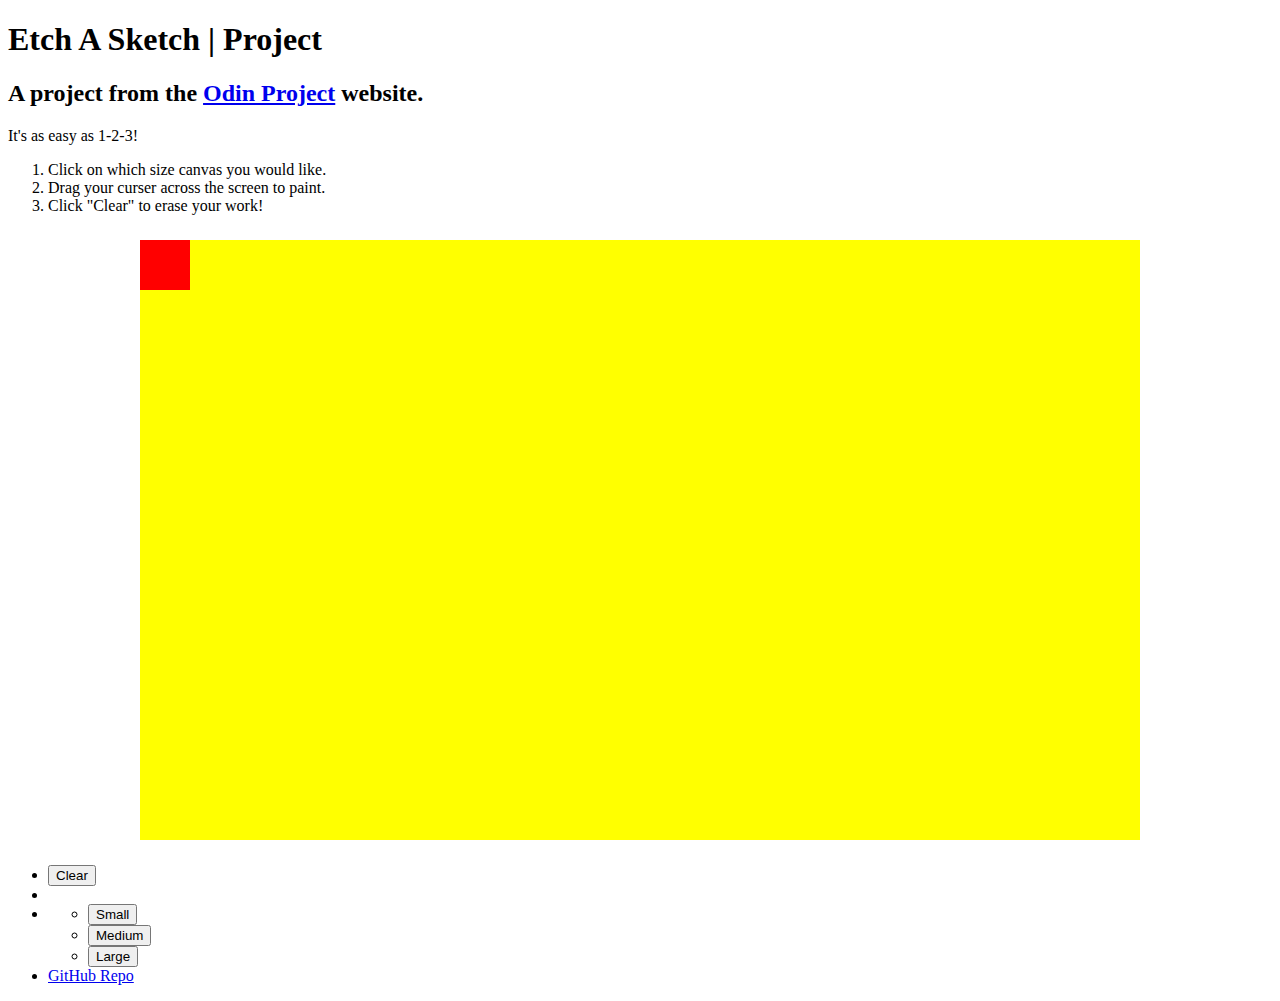
==== Etch/index.html @ 753aa739 "first commit" ====
<!DOCTYPE HTML>
<html>
    <head>
        <meta charset="utf-8">
        <meta lang="en">
        <link type="text/css" rel="stylesheet" href="_css/main.css">
        <title>Etch A Sketch</title>
    </head>
    
    <body>
        <header>
            <h1>Etch A Sketch | Project</h1>
            <h2>A project from the <a href="http://www.theodinproject.com">Odin Project</a> website.</h2>
        </header>
        
        <div id="instruction">
            <p>It's as easy as 1-2-3!</p>
            <ol>
                <li> Click on which size canvas you would like.</li>
                <li> Drag your curser across the screen to paint.</li>
                <li> Click "Clear" to erase your work!</li>
            </ol>
        
        </div>   
            
       
            
        
        <div id="container">
            <div id="pixel"></div>
        </div>
        
        <footer>
            <ul>
                <li><button type="button" id="clearButton">Clear</button> </li>
                <li><div class="color"></div></li>
                <li><ul>
                        <li><button type="button" id="smallButton">Small</button> </li>
                        <li><button type="button" id="mediumButton">Medium</button> </li>
                        <li><button type="button" id="largeButton">Large</button> </li>
                    </ul></li>
                    <li><a href="#"> GitHub Repo </a> </li>
            </ul>
        </footer>
        
        <!-- Scripts -->
        <script type="text/javascript" src="_js/jquery-2.1.3.min.js"></script> <!--jQuery -->
        <script type="text/javascript" src="_js/jquery-ui.min.js"></script> <!--JQuery UI -->
        <script type="text/javascript" src="_js/scripts.js"></script> <!-- JS UI scripts -->
        <script type="text/javascript" src="_js/grid.js"></script> <!-- JS Grid script -->
    
    </body>


</html>

<!-- Notes -->
---- Etch/_css/main.css ----
#pixel{
    height: 10px;
    width: 10px;
    display: inline-block;
}

#container{
    width: 100%;
    height: 600px;
}
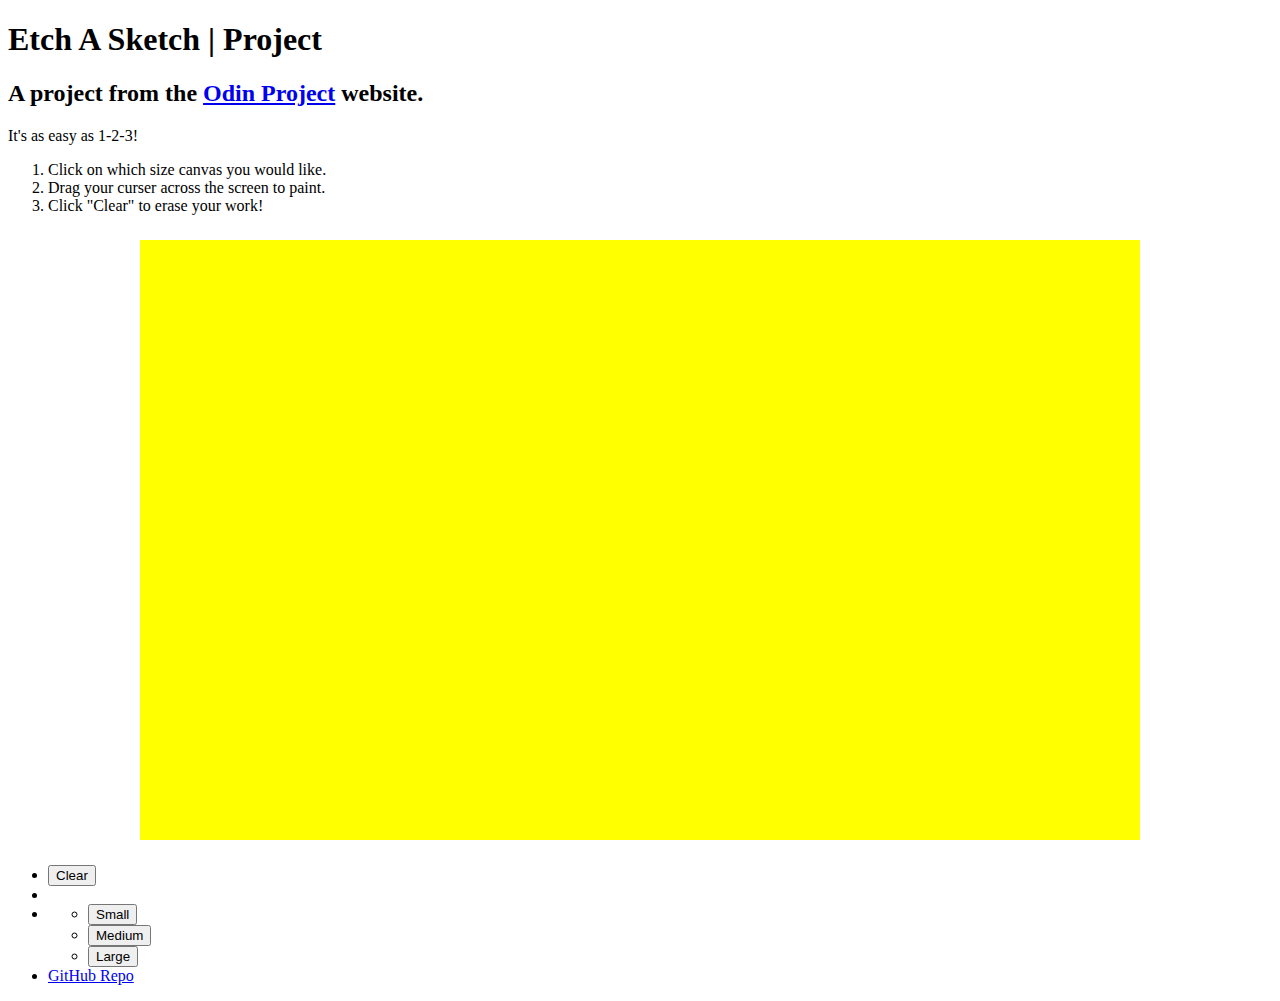
==== commit bb49f480: "na" ====
--- a/Etch/index.html
+++ b/Etch/index.html
@@ -27,7 +27,7 @@
             
         
         <div id="container">
-            <div id="pixel"></div>
+            <!-- <div id="pixel"></div>  -->
         </div>
         
         <footer>
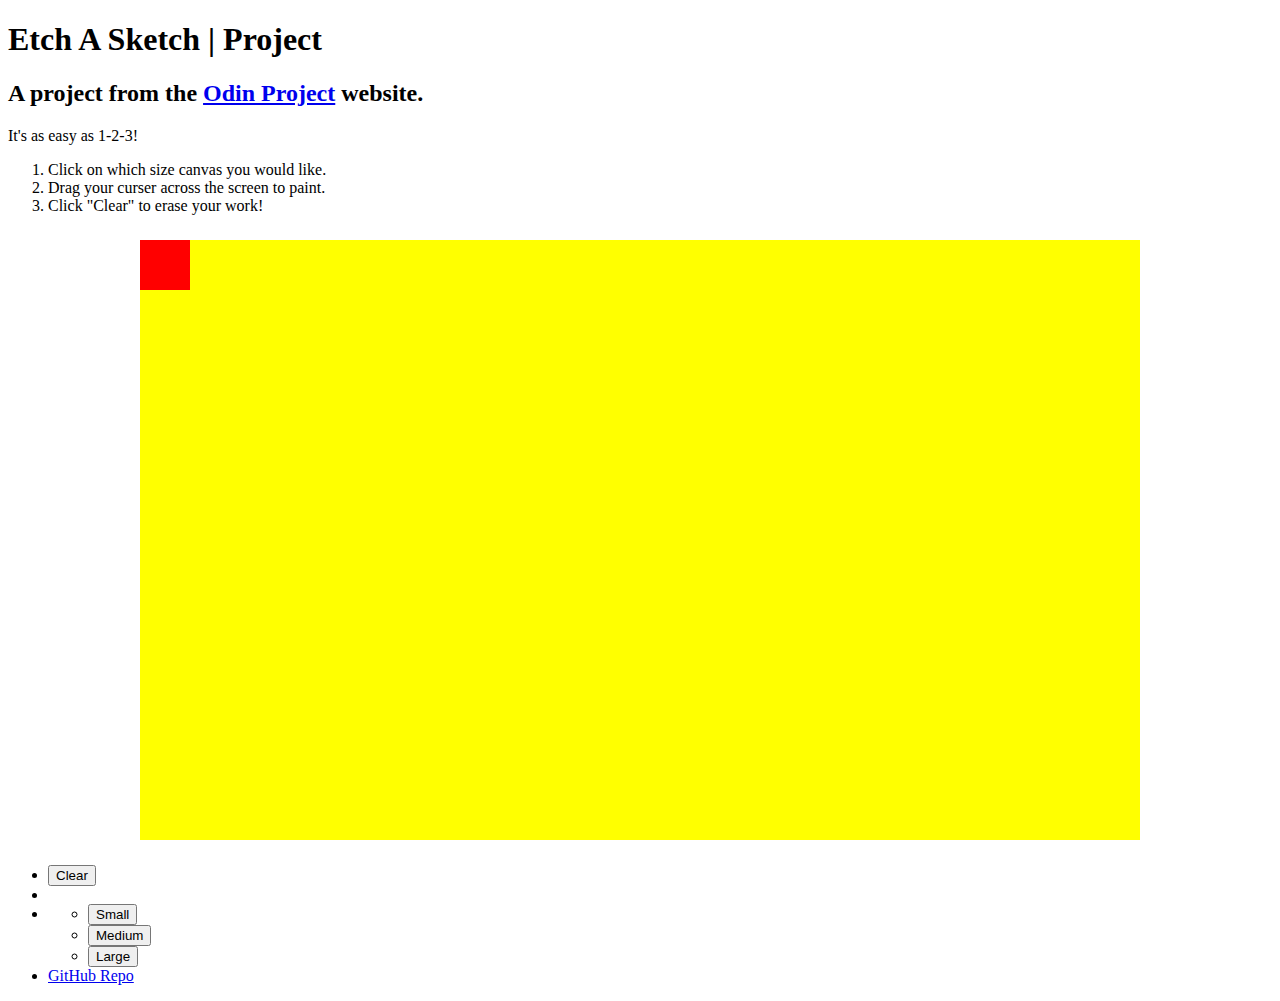
==== commit 8342666d: "link, un commented div" ====
--- a/Etch/index.html
+++ b/Etch/index.html
@@ -27,7 +27,7 @@
             
         
         <div id="container">
-            <!-- <div id="pixel"></div>  -->
+            <div id="pixel"></div>
         </div>
         
         <footer>
@@ -39,7 +39,7 @@
                         <li><button type="button" id="mediumButton">Medium</button> </li>
                         <li><button type="button" id="largeButton">Large</button> </li>
                     </ul></li>
-                    <li><a href="#"> GitHub Repo </a> </li>
+                    <li><a href="https://github.com/MikeAlbo/Odin-Project/tree/master/Etch"> GitHub Repo </a> </li>
             </ul>
         </footer>
         
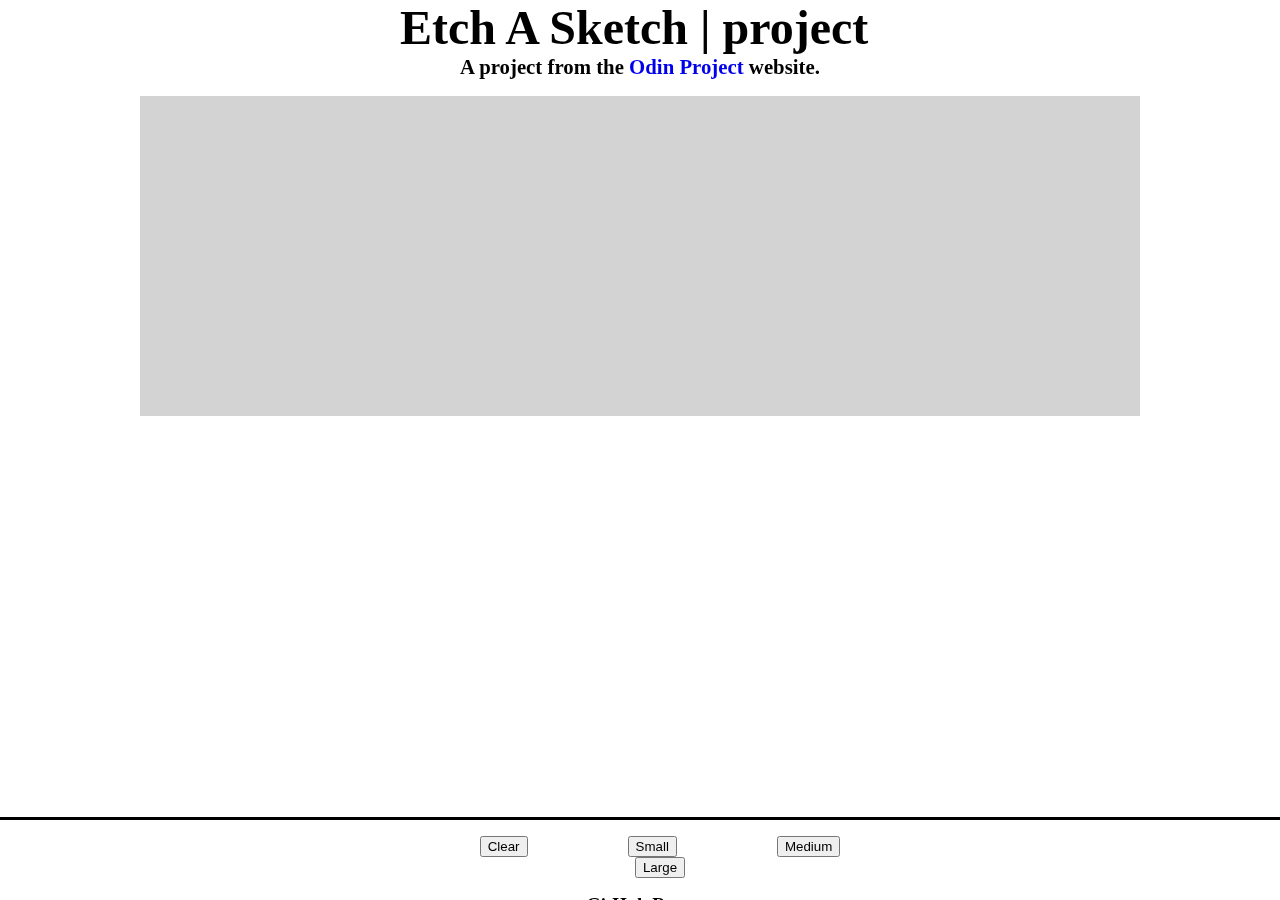
==== commit 536a203e: "updated css, fixed js, updated html" ====
--- a/Etch/index.html
+++ b/Etch/index.html
@@ -9,11 +9,11 @@
     
     <body>
         <header>
-            <h1>Etch A Sketch | Project</h1>
+            <h1>Etch A Sketch | project</h1>
             <h2>A project from the <a href="http://www.theodinproject.com">Odin Project</a> website.</h2>
         </header>
         
-        <div id="instruction">
+      <!-- <div id="instruction">
             <p>It's as easy as 1-2-3!</p>
             <ol>
                 <li> Click on which size canvas you would like.</li>
@@ -21,26 +21,29 @@
                 <li> Click "Clear" to erase your work!</li>
             </ol>
         
-        </div>   
+        </div>   --> 
             
        
             
         
         <div id="container">
-            <div id="pixel"></div>
+            
         </div>
         
         <footer>
+                <div id="footerUl">
             <ul>
                 <li><button type="button" id="clearButton">Clear</button> </li>
-                <li><div class="color"></div></li>
-                <li><ul>
-                        <li><button type="button" id="smallButton">Small</button> </li>
-                        <li><button type="button" id="mediumButton">Medium</button> </li>
-                        <li><button type="button" id="largeButton">Large</button> </li>
-                    </ul></li>
-                    <li><a href="https://github.com/MikeAlbo/Odin-Project/tree/master/Etch"> GitHub Repo </a> </li>
+                
+                <li><button type="button" id="smallButton">Small</button> </li>
+                
+                <li><button type="button" id="mediumButton">Medium</button> </li>
+                
+                <li><button type="button" id="largeButton">Large</button> </li>
+                    
             </ul>
+            </div>
+            <h3><a href="https://github.com/MikeAlbo/Odin-  Project/tree/master/Etch"> GitHub Repo </a></h3>
         </footer>
         
         <!-- Scripts -->
--- a/Etch/_css/main.css
+++ b/Etch/_css/main.css
@@ -1,12 +1,72 @@
+
+a{
+    text-decoration: none;
+    
+}
+header{
+    width: 100%;
+    height: auto;
+    position: fixed;
+    left: 0px;
+    top: 0px;
+}
+header h1{
+    width: 10em;
+    display: block;
+    margin: 0em auto;
+    font-size: 3em;
+}
+
+header h2{
+    width: 20em;
+    display: block;
+    margin: 0em auto;
+    text-align: center;
+    font-size: 1.3em;
+}
+
+footer{
+    width: 100%;
+    height: 5em;
+    position:fixed;
+    left: 0px;
+    bottom: 0px;
+    border-top: 3px solid black;
+}
+
+footer li{
+    display: inline;
+    width: 20em;
+    margin: 2em 3em;
+}
+
+#footerUl{
+    width: 40em;
+    margin: 0em auto;
+    text-align: center;
+}
+
+footer h3 a{
+    color: black;
+    }
+footer h3{
+    width: 30em;
+    margin: 0em auto;
+    text-align: center;
+}
 
 
-#pixel{
-    height: 10px;
-    width: 10px;
-    display: inline-block;
+
+
+
+#container{
+    background-color: red;
+    width: 1000px;
+    height: auto;
+    margin: 6em auto;
+    line-height: 0px;
+    display: block;
+    
+    
 }
 
-#container{
-    width: 100%;
-    height: 600px;
-}